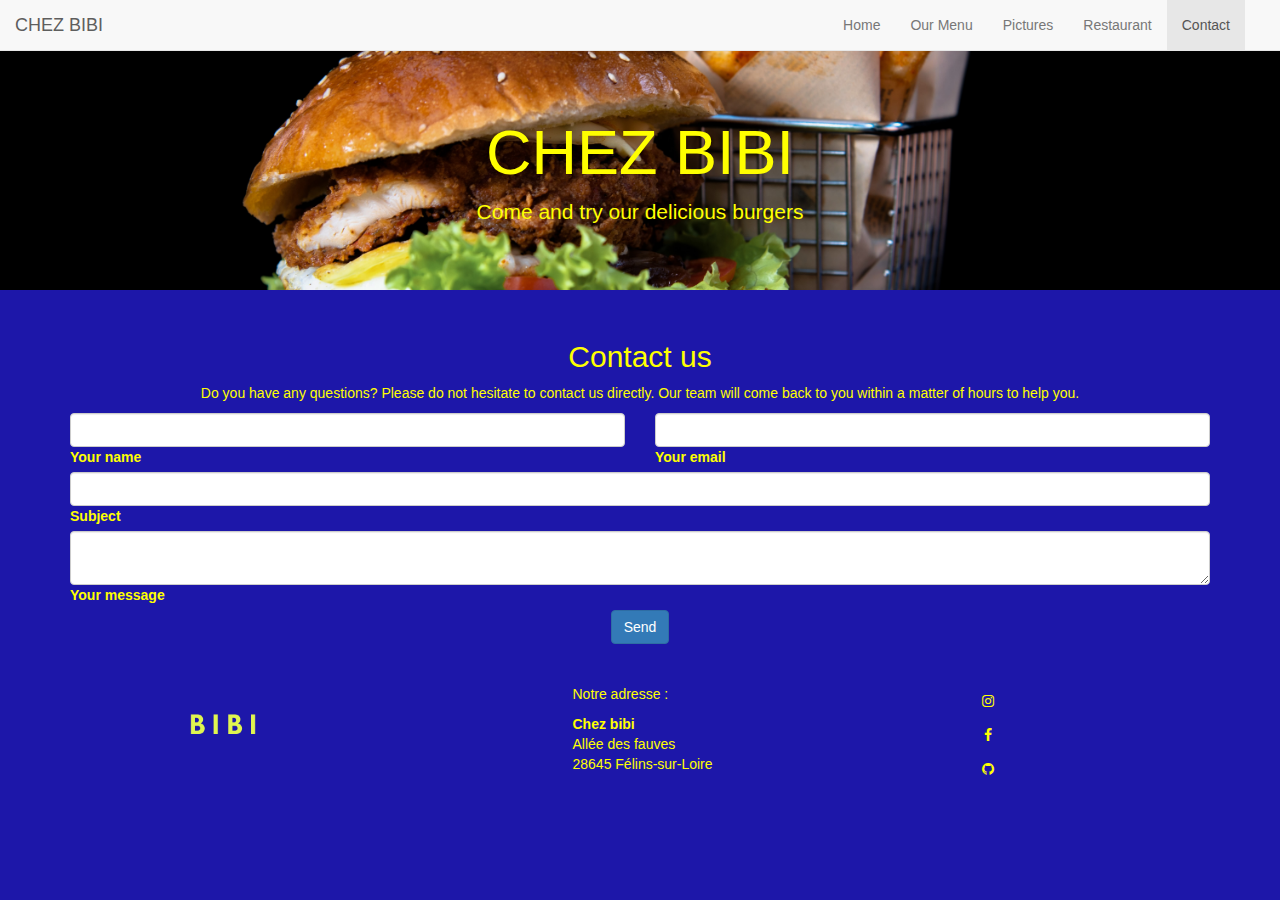
==== contact.html @ fa8755d9 "fin contenu" ====
<!DOCTYPE html>
<html lang="en">
<head>
    <meta charset="utf-8">
    <meta name="author" content="Herbos Mathieu">
    <meta name="description" content="Ici mon site de restaurant.
    Celui-ci fait partie d'un de mes exercice pour l'initiation à Bootstrap chez BeCode Brussels.
    Cet exercice arrive après les deux premières semaines de ma formation de junior Web Dev.">
    <meta name="keywords" content="HTML, CSS, JavaScript, Bootstrap, exercice, becode, site">
    <link href="style.css" rel="stylesheet">
    <link rel="stylesheet" href="https://maxcdn.bootstrapcdn.com/bootstrap/3.3.7/css/bootstrap.min.css" integrity="sha384-BVYiiSIFeK1dGmJRAkycuHAHRg32OmUcww7on3RYdg4Va+PmSTsz/K68vbdEjh4u" crossorigin="anonymous">
    <link rel="stylesheet" href="https://cdnjs.cloudflare.com/ajax/libs/font-awesome/4.7.0/css/font-awesome.min.css">
</head>

<body> <!--nav bar-->
    <header class="navbar navbar-default navbar-fixed-top">
          <div class="navbar-header">
            <a class="navbar-brand" href="index.html">
                CHEZ BIBI
            </a>
          </div>
          <ul class="nav navbar-nav navbar-right">
            <li><a href="index.html">Home</a></li>
            <li><a href="menu.html">Our Menu</a></li>
            <li><a href="pictures.html">Pictures</a></li>
            <li><a href="restaurant.html">Restaurant</a></li>
            <li class="active"><a href="contact.html">Contact</a></li>
          </ul>
    </header>
    <!--jumbotron-->
    <div class="jumbotron">
      <h1>CHEZ BIBI</h1>      
      <p>Come and try our delicious burgers</p>
    </div>
    <!--contenu-->
<div class="container">
<section class="mb-4">

    <!--Section heading-->
    <h2 class="h1-responsive font-weight-bold text-center my-4">Contact us</h2>
    <!--Section description-->
    <p class="text-center w-responsive mx-auto mb-5">Do you have any questions? Please do not hesitate to contact us directly. Our team will come back to you within
        a matter of hours to help you.</p>

    <div class="row">

        <!--Grid column-->
        <div class="col-md-12 mb-md-0 mb-5">
            <form id="contact-form" name="contact-form" action="mail.php" method="POST">

                <!--Grid row-->
                <div class="row">

                    <!--Grid column-->
                    <div class="col-md-6">
                        <div class="md-form mb-0">
                            <input type="text" id="name" name="name" class="form-control">
                            <label for="name" class="">Your name</label>
                        </div>
                    </div>
                    <!--Grid column-->

                    <!--Grid column-->
                    <div class="col-md-6">
                        <div class="md-form mb-0">
                            <input type="text" id="email" name="email" class="form-control">
                            <label for="email" class="">Your email</label>
                        </div>
                    </div>
                    <!--Grid column-->

                </div>
                <!--Grid row-->

                <!--Grid row-->
                <div class="row">
                    <div class="col-md-12">
                        <div class="md-form mb-0">
                            <input type="text" id="subject" name="subject" class="form-control">
                            <label for="subject" class="">Subject</label>
                        </div>
                    </div>
                </div>
                <!--Grid row-->

                <!--Grid row-->
                <div class="row">

                    <!--Grid column-->
                    <div class="col-md-12">

                        <div class="md-form">
                            <textarea type="text" id="message" name="message" rows="2" class="form-control md-textarea"></textarea>
                            <label for="message">Your message</label>
                        </div>

                    </div>
                </div>
                <!--Grid row-->

            </form>

            <div class="text-center text-md-left">
                <a class="btn btn-primary" onclick="document.getElementById('contact-form').submit();">Send</a>
            </div>
            <div class="status"></div>
        </div>
        <!--Grid column-->


    </div>

</section>
</div>
<!--Section: Contact v.2-->
<!--footer-->
<div class="container">
    <footer class="page-footer">
      <div class="container"></div>
        <address class="logofooter col-md-4 col-md-offset-1">
          <img class="logofooter" src="images/logonavbarbibi.png" alt="Logo Chez bibi">
        </address>
        <address class="col-md-4">
            <p>Notre adresse :</p>
            <strong>Chez bibi</strong><br>
              Allée des fauves<br>
              28645 Félins-sur-Loire<br>
        </address>
        <address class="col-md-3">
         <div class="row">
          <div class="col-md-12">
            <a href="https://instagram.com" class="fa fa-instagram"></a>
          </div>
          <div class="col-md-12">
            <a href="https://facebook.com" class="fa fa-facebook"></a>
          </div>
          <div class="col-md-12">
            <a href="https://github.com/Mathieuherbos" class="fa fa-github"></a>
         </div>
        </div>
        </address>
      </div>
    </footer>
</div>
</div>
</body>
</html>
---- style.css ----
body 
{
     padding-top: 50px;
     /*pour faire en sorte que le texte ne passe pas en dessous de la nav bar*/
}
header 
{
    padding-right: 50px;
}

/*footer*/
footer 
{
    position: absolute;
    bottom: -20;
    width: auto;
    height: 80px;
}

.logofooter
{
    width: 80px;
}
.fa 
{
    padding: 10px;
    font-size: 30px;
    width: 50px;
    text-align: center;
    text-decoration: none;
    background: #1d17a9;
    color: yellow;
}
.fa:hover 
{
    opacity: 0.7;
}
.page-footer
{
    margin-top: 40px;
}

/*home page*/
.jumbotron
{
    text-align: center;
    background-image: url(images/banner\ test.jpg);
    background-repeat: no-repeat;
    background-size: 100%;
    background-position: center;
    color: yellow;
    padding-top: 0px;
}

html body 
{ 
    background-color: #1d17a9 ;
    color: yellow ;
}

.special
{
    color:#1d17a9;
}

.events
{
    color: #1d17a9;
}

/*MENU*/
.ourmenu
{
    text-align: center;
}
/*PICTURES*/
.img-thumbnail
{
    width:450px;
}
/*RESTAURANT*/
.mapouter
{
    position:relative;
    text-align:right;
    height:199px;
    width:268px;
    margin-bottom: 20px;
}

.gmap_canvas 
{
    overflow:hidden;
    background:none!important;
    height:199px;
    width:268px;
}
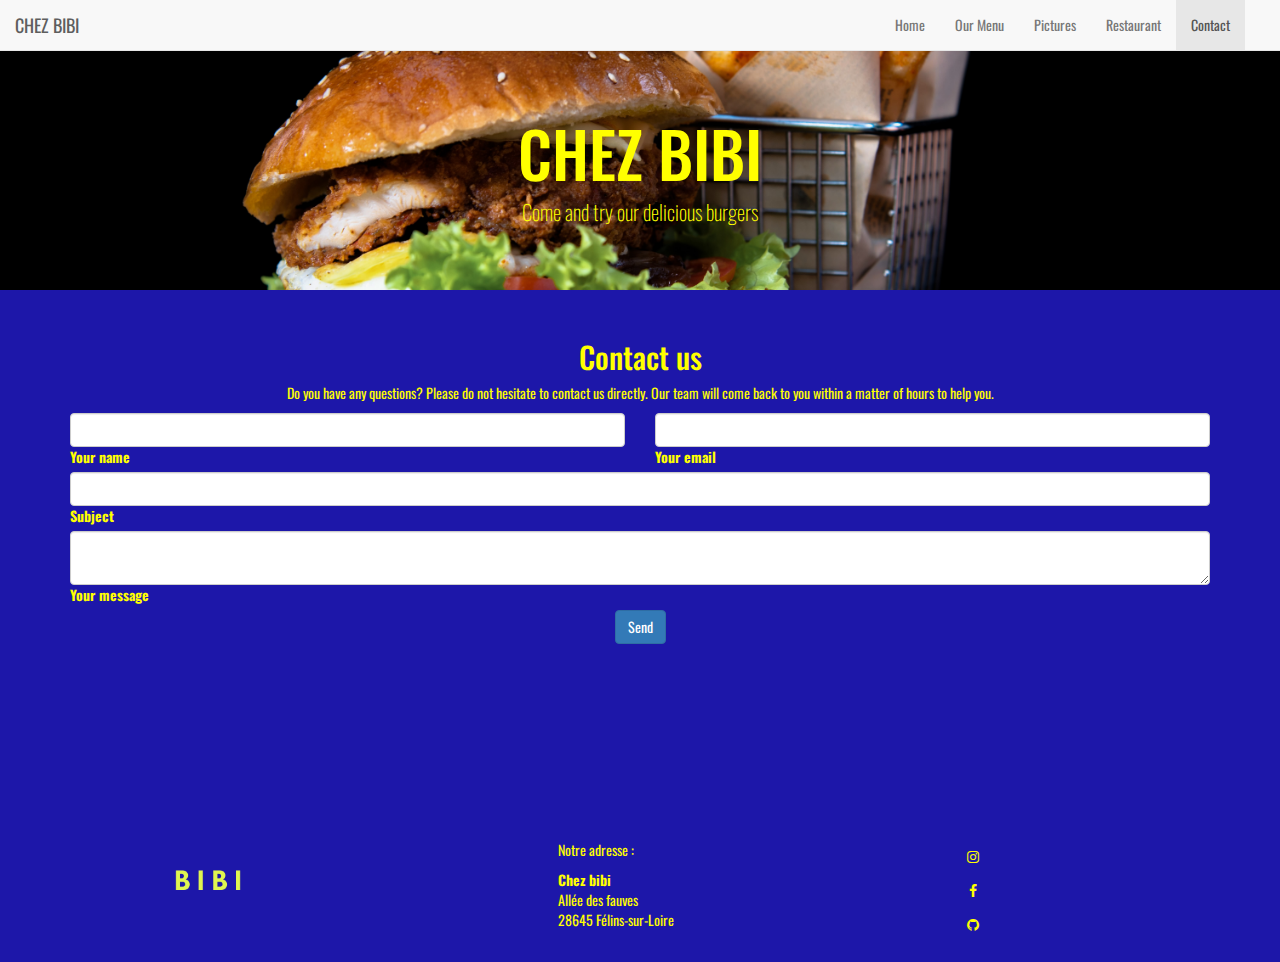
==== commit 0d156c97: "save midi" ====
--- a/contact.html
+++ b/contact.html
@@ -10,6 +10,7 @@
     <link href="style.css" rel="stylesheet">
     <link rel="stylesheet" href="https://maxcdn.bootstrapcdn.com/bootstrap/3.3.7/css/bootstrap.min.css" integrity="sha384-BVYiiSIFeK1dGmJRAkycuHAHRg32OmUcww7on3RYdg4Va+PmSTsz/K68vbdEjh4u" crossorigin="anonymous">
     <link rel="stylesheet" href="https://cdnjs.cloudflare.com/ajax/libs/font-awesome/4.7.0/css/font-awesome.min.css">
+    <link href="https://fonts.googleapis.com/css2?family=Oswald:wght@400;500;600;700&display=swap" rel="stylesheet">
 </head>
 
 <body> <!--nav bar-->
@@ -114,34 +115,33 @@
 </div>
 <!--Section: Contact v.2-->
 <!--footer-->
-<div class="container">
-    <footer class="page-footer">
-      <div class="container"></div>
-        <address class="logofooter col-md-4 col-md-offset-1">
-          <img class="logofooter" src="images/logonavbarbibi.png" alt="Logo Chez bibi">
-        </address>
-        <address class="col-md-4">
-            <p>Notre adresse :</p>
-            <strong>Chez bibi</strong><br>
-              Allée des fauves<br>
-              28645 Félins-sur-Loire<br>
-        </address>
-        <address class="col-md-3">
-         <div class="row">
-          <div class="col-md-12">
-            <a href="https://instagram.com" class="fa fa-instagram"></a>
-          </div>
-          <div class="col-md-12">
-            <a href="https://facebook.com" class="fa fa-facebook"></a>
-          </div>
-          <div class="col-md-12">
-            <a href="https://github.com/Mathieuherbos" class="fa fa-github"></a>
-         </div>
+<footer class="footer">
+    <div class="container">
+      <div class="row">
+      <address class="logofooter col-xs-4 col-xs-offset-1">
+        <img class="logofooter" src="images/logonavbarbibi.png" alt="Logo Chez bibi">
+      </address>
+      <address class="col-xs-4">
+          <p>Notre adresse :</p>
+          <strong>Chez bibi</strong><br>
+            Allée des fauves<br>
+            28645 Félins-sur-Loire<br>
+      </address>
+      <address class="col-xs-3">
+       <div class="row">
+        <div class="col-xs-12">
+          <a href="https://instagram.com" class="fa fa-instagram"></a>
         </div>
-        </address>
+        <div class="col-xs-12">
+          <a href="https://facebook.com" class="fa fa-facebook"></a>
+        </div>
+        <div class="col-xs-12">
+          <a href="https://github.com/Mathieuherbos" class="fa fa-github"></a>
+       </div>
       </div>
-    </footer>
-</div>
-</div>
+      </address>
+      </div>
+    </div>
+  </footer>
 </body>
 </html>--- a/style.css
+++ b/style.css
@@ -1,5 +1,10 @@
+html {
+    position: relative;
+    min-height: 100%;
+}
 body 
 {
+    font-family: 'Oswald', sans-serif !important;
      padding-top: 50px;
      /*pour faire en sorte que le texte ne passe pas en dessous de la nav bar*/
 }
@@ -9,12 +14,11 @@
 }
 
 /*footer*/
-footer 
-{
+.footer {
     position: absolute;
-    bottom: -20;
-    width: auto;
-    height: 80px;
+    bottom: 0;
+    width: 100%;
+    height: 60px;
 }
 
 .logofooter
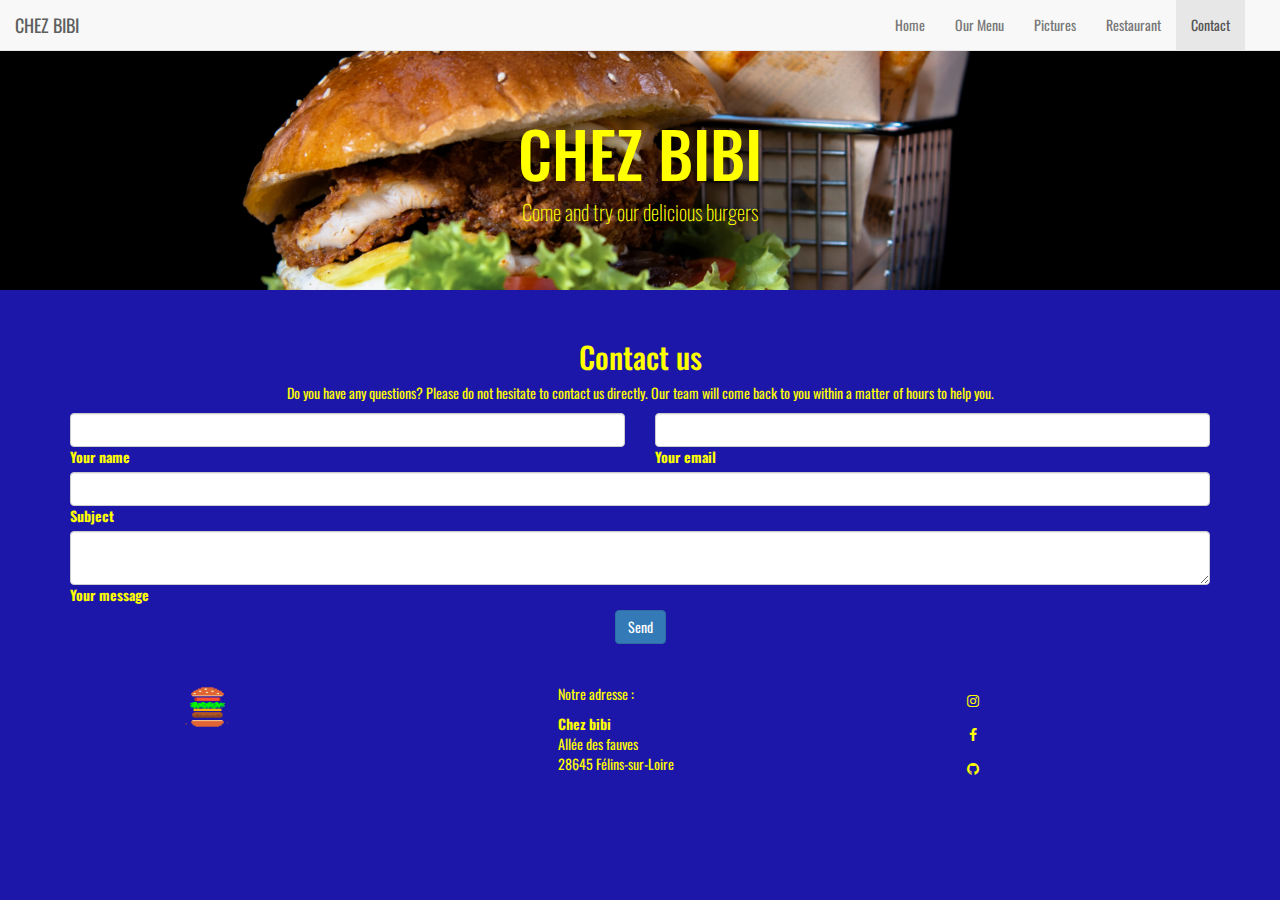
==== commit d7353366: "maj" ====
--- a/contact.html
+++ b/contact.html
@@ -13,7 +13,8 @@
     <link href="https://fonts.googleapis.com/css2?family=Oswald:wght@400;500;600;700&display=swap" rel="stylesheet">
 </head>
 
-<body> <!--nav bar-->
+<body> 
+<!--nav bar-->
     <header class="navbar navbar-default navbar-fixed-top">
           <div class="navbar-header">
             <a class="navbar-brand" href="index.html">
@@ -28,30 +29,26 @@
             <li class="active"><a href="contact.html">Contact</a></li>
           </ul>
     </header>
-    <!--jumbotron-->
+<!--jumbotron-->
     <div class="jumbotron">
       <h1>CHEZ BIBI</h1>      
       <p>Come and try our delicious burgers</p>
     </div>
-    <!--contenu-->
+<!--contenu-->
 <div class="container">
-<section class="mb-4">
+  <section class="mb-4">
 
     <!--Section heading-->
     <h2 class="h1-responsive font-weight-bold text-center my-4">Contact us</h2>
     <!--Section description-->
     <p class="text-center w-responsive mx-auto mb-5">Do you have any questions? Please do not hesitate to contact us directly. Our team will come back to you within
-        a matter of hours to help you.</p>
-
+    a matter of hours to help you.</p>
     <div class="row">
-
-        <!--Grid column-->
+    <!--Grid column-->
         <div class="col-md-12 mb-md-0 mb-5">
             <form id="contact-form" name="contact-form" action="mail.php" method="POST">
-
                 <!--Grid row-->
                 <div class="row">
-
                     <!--Grid column-->
                     <div class="col-md-6">
                         <div class="md-form mb-0">
@@ -60,7 +57,6 @@
                         </div>
                     </div>
                     <!--Grid column-->
-
                     <!--Grid column-->
                     <div class="col-md-6">
                         <div class="md-form mb-0">
@@ -69,10 +65,8 @@
                         </div>
                     </div>
                     <!--Grid column-->
-
                 </div>
                 <!--Grid row-->
-
                 <!--Grid row-->
                 <div class="row">
                     <div class="col-md-12">
@@ -83,10 +77,8 @@
                     </div>
                 </div>
                 <!--Grid row-->
-
                 <!--Grid row-->
                 <div class="row">
-
                     <!--Grid column-->
                     <div class="col-md-12">
 
@@ -98,50 +90,48 @@
                     </div>
                 </div>
                 <!--Grid row-->
-
             </form>
-
             <div class="text-center text-md-left">
                 <a class="btn btn-primary" onclick="document.getElementById('contact-form').submit();">Send</a>
             </div>
             <div class="status"></div>
         </div>
         <!--Grid column-->
-
-
     </div>
-
 </section>
 </div>
 <!--Section: Contact v.2-->
 <!--footer-->
-<footer class="footer">
+<footer class="page-footer fixed-bottom">
     <div class="container">
       <div class="row">
-      <address class="logofooter col-xs-4 col-xs-offset-1">
-        <img class="logofooter" src="images/logonavbarbibi.png" alt="Logo Chez bibi">
-      </address>
-      <address class="col-xs-4">
+        <!--logo-->
+        <address class="logofooter col-xs-4 col-xs-offset-1">
+            <img class="logofooter" src="images/burgerpixel.gif" alt="gif of a moving burger">
+        </address>
+        <!--adresse-->
+        <address class="col-xs-4">
           <p>Notre adresse :</p>
           <strong>Chez bibi</strong><br>
             Allée des fauves<br>
             28645 Félins-sur-Loire<br>
-      </address>
-      <address class="col-xs-3">
-       <div class="row">
-        <div class="col-xs-12">
-          <a href="https://instagram.com" class="fa fa-instagram"></a>
-        </div>
-        <div class="col-xs-12">
-          <a href="https://facebook.com" class="fa fa-facebook"></a>
-        </div>
-        <div class="col-xs-12">
-          <a href="https://github.com/Mathieuherbos" class="fa fa-github"></a>
-       </div>
-      </div>
-      </address>
+        </address>
+        <!--social media-->
+        <address class="col-xs-3">
+          <div class="row">
+            <div class="col-xs-12">
+              <a href="https://instagram.com" class="fa fa-instagram"></a>
+            </div>
+            <div class="col-xs-12">
+              <a href="https://facebook.com" class="fa fa-facebook"></a>
+            </div>
+            <div class="col-xs-12">
+              <a href="https://github.com/Mathieuherbos" class="fa fa-github"></a>
+            </div>
+          </div>
+        </address>
       </div>
     </div>
-  </footer>
+</footer>
 </body>
 </html>--- a/style.css
+++ b/style.css
@@ -44,7 +44,7 @@
     margin-top: 40px;
 }
 
-/*home page*/
+/*HOME*/
 .jumbotron
 {
     text-align: center;
@@ -89,13 +89,10 @@
     text-align:right;
     height:199px;
     width:268px;
-    margin-bottom: 20px;
 }
 
 .gmap_canvas 
 {
     overflow:hidden;
     background:none!important;
-    height:199px;
-    width:268px;
 }
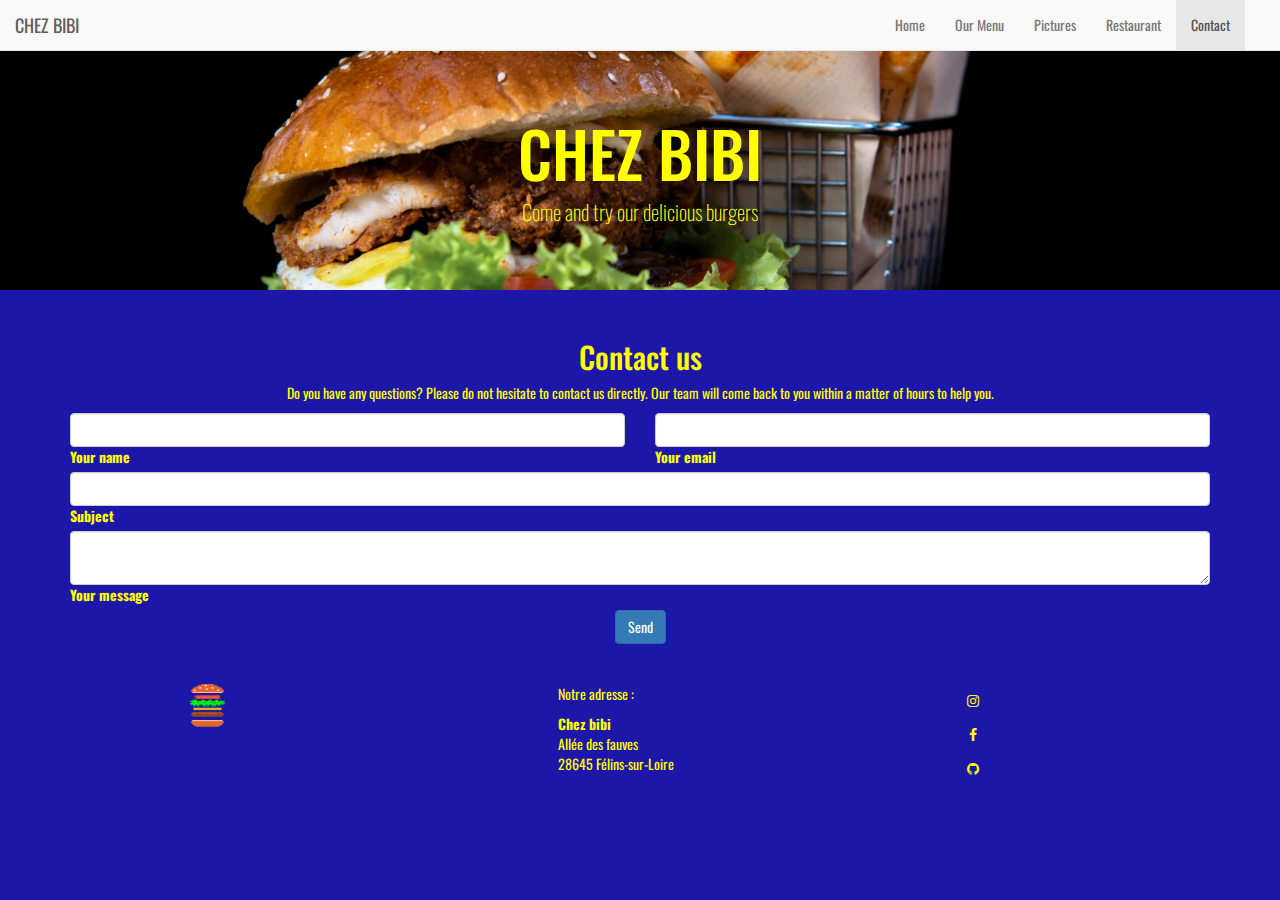
==== commit ac9abfc6: "maj titre head" ====
--- a/contact.html
+++ b/contact.html
@@ -3,6 +3,7 @@
 <head>
     <meta charset="utf-8">
     <meta name="author" content="Herbos Mathieu">
+    <title>Exercice rastaurant bootstrap</title>
     <meta name="description" content="Ici mon site de restaurant.
     Celui-ci fait partie d'un de mes exercice pour l'initiation à Bootstrap chez BeCode Brussels.
     Cet exercice arrive après les deux premières semaines de ma formation de junior Web Dev.">
@@ -37,7 +38,6 @@
 <!--contenu-->
 <div class="container">
   <section class="mb-4">
-
     <!--Section heading-->
     <h2 class="h1-responsive font-weight-bold text-center my-4">Contact us</h2>
     <!--Section description-->
